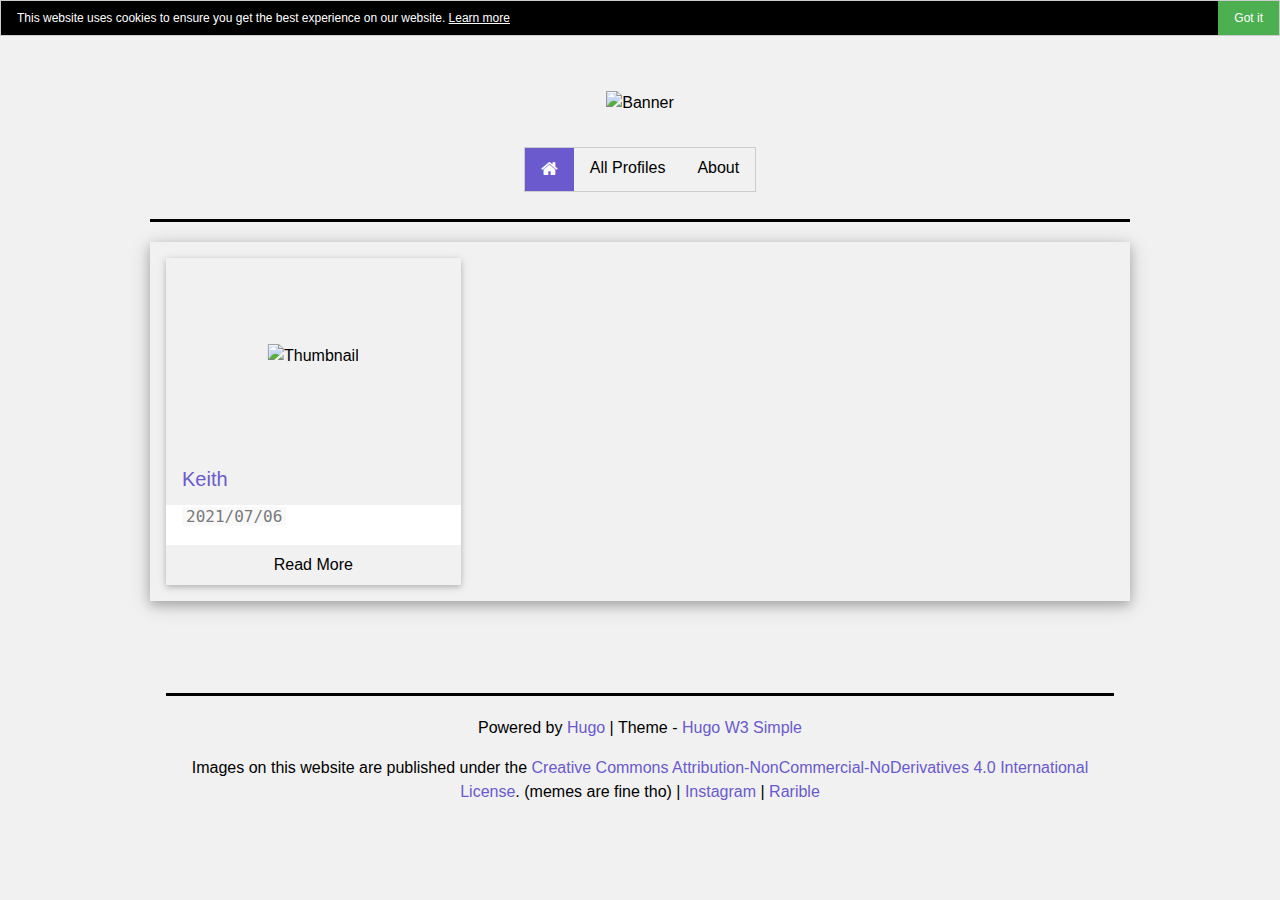
==== index.html @ 6371971c "first commit" ====
<!DOCTYPE html>
<html lang="en">
<head>
  
  <meta charset="utf-8">
<meta http-equiv="X-UA-Compatible" content="IE=edge">

  <META HTTP-EQUIV="CACHE-CONTROL" CONTENT="NO-CACHE">


 
<!-- Enable responsiveness on mobile devices -->
<meta name="viewport" content="width=device-width, initial-scale=1.0, maximum-scale=1">
<meta name="generator" content="Hugo 0.74.3" />


    

<title>The Boreal Geological Pet Rescue</title>


<meta name="twitter:card" content="summary"/>
<meta name="twitter:title" content=""/>
<meta name="twitter:description" content="Pet rock rescue and adoption shelter webpage"/>

<meta property="og:title" content="" />
<meta property="og:description" content="Pet rock rescue and adoption shelter webpage" />
<meta property="og:type" content="website" />
<meta property="og:url" content="https://example.com/" />
<meta property="og:updated_time" content="2021-07-06T18:14:19+02:00" /><meta property="og:site_name" content="The Boreal Geological Pet Rescue" />



<link rel="canonical" href="https://example.com/" />
<link href="https://example.com/index.xml" rel="alternate" type="application/rss+xml" title="" />
  <link href="https://example.com/index.xml" rel="feed" type="application/rss+xml" title="" />

<link rel="shortcut icon" href="/favicon.ico" type="image/x-icon">
<link rel="icon" href="/favicon.ico" type="image/x-icon">





<link rel="stylesheet" href="https://cdnjs.cloudflare.com/ajax/libs/font-awesome/4.7.0/css/font-awesome.min.css">
<link rel="stylesheet" href="https://fonts.googleapis.com/css?family=Allerta+Stencil">

<link rel="stylesheet" href="/css/w3.css" />


<link rel="stylesheet" href="/css/style.css" />









  
  
</head>
<body class="w3-light-grey">


    
    <header id="header">
         
        <div class="w3-right ">
<div class="w3-bar w3-light-grey  ">
  

  
      <span class="w3-hide-small">

      </span>
  
</div>
</div>
<br>
  <div class="w3-content">
  
  <div class="w3-container w3-center w3-padding-32 w3-hide-small"> 
      

  <img src="https://example.com/images/banner.png" alt="Banner">
  
    </div>
    <div class="w3-content w3-center">
    <div class="w3-bar w3-light-grey w3-border">
    <a href="/" class="w3-bar-item w3-button w3-large w3-deep-purple"><i class="fa fa-home"></i></a>
    
      <a href="/allposts/" class="w3-bar-item w3-button w3-hide-small">All Profiles</a>
    
      <a href="/about/" class="w3-bar-item w3-button w3-hide-small">About</a>
    
   
    
    <a href="javascript:void(0)" class="w3-bar-item w3-button w3-right w3-hide-large w3-hide-medium" onclick="displaymenu()">&#9776;</a>
  </div>

<div id="mobilemenu" class="w3-bar-block w3-light-grey w3-hide w3-hide-large w3-hide-medium">
  
      <a href="/allposts/" class="w3-bar-item w3-button">All Profiles</a>
      
      <a href="/about/" class="w3-bar-item w3-button">About</a>
      
  
</div>
</div>
</div>
<script>
function displaymenu() {
    var x = document.getElementById("mobilemenu");
    if (x.className.indexOf("w3-show") == -1) {
        x.className += " w3-show";
    } else { 
        x.className = x.className.replace(" w3-show", "");
    }
}
</script>



    
    <hr class="headfoot">
   
      
    </header>
    
<div class="w3-content">
    
      <div>
        
        <div id="content" >
          <div class="w3-content w3-card-4" >







  
  


  
    
      <div class="w3-row  w3-section">
    
    
    <div class="w3-col w3-container w3-section m12 l4 ">
      <div class="w3-card-2 w3-hover-shadow " >

        
          
            
             
             
                  
                  <div class="w3-hover-opacity thumb ">
                     
                        <img src="/images/petRock_001.png" alt="Thumbnail" /></div>
                      
                  
            
          
        
   
      <header class="w3-container wraptext w3-text-indigo">
        <h4><a href="https://example.com/keith/">Keith</a></h4>
        
               
      </header>


    <div class="w3-container wraptext w3-white">
      <code> 2021/07/06 </code>
      
      <p>
        
        
      
      
      </p>

    </div>

     

      <footer >
        <a href="https://example.com/keith/"><button class="w3-button w3-light-grey w3-block w3-hover-grey">Read More</button></a>
      </footer>
    </div>
    </div>
    
      </div>
    

   

  
  </ul>

  </div>

  <br>
  <div class="w3-content" > 
    <div class="w3-bar w3-section w3-hide-large w3-hide-medium">
          
    
      
  </div>
  <nav class="w3-center w3-hide-small">

</nav>
</div>

        </div>
        
           
          

        
        
      </div>
    

   
    <footer id="footer" >
      <div class="w3-container w3-center w3-padding-32"> 
  
  <hr class="headfoot">
  <p>Powered by <a href="https://gohugo.io">Hugo</a> | Theme - <a href="https://github.com/jesselau76/hugo-w3-simple">Hugo W3 Simple</a>
  </p>
  Images on this website are published under the <a href="https://creativecommons.org/licenses/by-nc-nd/4.0/">Creative Commons Attribution-NonCommercial-NoDerivatives 4.0 International License</a>. (memes are fine tho) | <a href="https://github.com/johndoe">Instagram</a> | <a href="https://twitter.com/johndoe">Rarible</a>
  
</div>

    </footer>
    

    
  </div>

   
  <div id="cookiebar" class="w3-bar w3-top w3-black w3-border   " >
  
  <span class="w3-bar-item w3-small">This website uses cookies to ensure you get the best experience on our website. <a href="/privacy-policy/">Learn more</a></span>
  <span onclick="gotitcookiebar()"
  class="w3-button w3-small w3-green w3-right">Got it</span>
   </div>

    
<script>
function gotitcookiebar() {
    var x =document.getElementById("cookiebar");
    x.style.display = "none";
var x = document.getElementsByTagName("BODY")[0];
    x.style.paddingTop = "0px";
    

}


    
function checkCookie() {
    var user=getCookie("cookiebardisplayed");
    if (user == "") {
      setCookie("cookiebardisplayed","0",365);}

    user=getCookie("cookiebardisplayed");
    if (user =="0")
    {

        var x =document.getElementById("cookiebar");
    x.style.display = "block";
    var h = document.getElementById('cookiebar').clientHeight;
    
    var x = document.getElementsByTagName("BODY")[0];
    x.style.paddingTop = h+"px";
    setCookie("cookiebardisplayed","1",365);
    } 
    
}
function setCookie(cname,cvalue,exdays) {
    var d = new Date();
    d.setTime(d.getTime() + (exdays*24*60*60*1000));
    var expires = "expires=" + d.toGMTString();
    document.cookie = cname + "=" + cvalue + ";" + expires + ";path=/";
}

function getCookie(cname) {
    var name = cname + "=";
    var decodedCookie = decodeURIComponent(document.cookie);
    var ca = decodedCookie.split(';');
    for(var i = 0; i < ca.length; i++) {
        var c = ca[i];
        while (c.charAt(0) == ' ') {
            c = c.substring(1);
        }
        if (c.indexOf(name) == 0) {
            return c.substring(name.length, c.length);
        }
    }
    return "";
}
document.addEventListener('DOMContentLoaded', function() {
    checkCookie();
}, false);

</script>   


  
    
 
    
    <script>
    
    function isVisible(elem) {

      let coords = elem.getBoundingClientRect();

      let windowHeight = document.documentElement.clientHeight;

      
      let topVisible = coords.top > 0 && coords.top < windowHeight;
      let bottomVisible = coords.bottom < windowHeight && coords.bottom > 0;

      return topVisible || bottomVisible;
    }

    

    function showVisible() {
      for (let img of document.querySelectorAll('img')) {
        let realSrc = img.dataset.src;
        if (!realSrc) continue;

        if (isVisible(img)) {
          

          img.src = realSrc;

          img.dataset.src = '';
        }
      }
      if ( Array.from(document.querySelectorAll('[data-src]')).every(
        img => img.getAttribute('data-src') === '') ) {
        window.removeEventListener('scroll', showVisible)
      }

    }

    window.addEventListener('scroll', showVisible);
    showVisible();
  </script>


    
    
<script>

window.onscroll = function() {scrollFunction()};

function scrollFunction() {
  <!-- TOC -->
    
    <!-- cookie bar -->
    
    if (document.body.scrollTop > 50 || document.documentElement.scrollTop > 50) {
        var x =document.getElementById("cookiebar");
        x.style.display = "none";
        var x = document.getElementsByTagName("BODY")[0];
        x.style.paddingTop = "0px";

    } 
    
<!-- Back to top -->
    
    <!-- scroll indicator -->
    

    <!-- allowads -->
    
}


</script>



  

</body>
</html>
---- css/style.css ----
body
{
  /*font-family: "Hiragino Sans GB", "Microsoft YaHei", "Helvetica Neue", Helvetica, "Lucida Grande", "Luxi Sans", Arial, sans-serif;*/
  font-family: "Segoe UI",Arial,sans-serif;
}
body, p
{
  font-size:16px;

}
.w3-allerta {
  font-family: "Allerta Stencil", Sans-serif;
}

hr {
  border-top: 1px dashed black;
  max-width:980px;
  margin-left: auto;
    margin-right: auto;
}

hr.headfoot {
  border-top: 3px solid rgb(0, 0, 0);
}

hr.tag {
  border-top: 1px dotted red;
}

a{
  color:SlateBlue;
}
a:link {

    text-decoration: none;
}

/* mouse over link */
a:hover {
    color: blue;
  }
/* code */
.w3-code{width:auto;background-color:#fff;padding:8px 12px;border-left:4px solid #4CAF50;overflow-x:auto;word-wrap:break-word;}

code { color:rgb(121, 121, 121);background-color:#f9f9f9;padding-left:4px;padding-right:4px; }
/* misc elements */
.wraptext{word-wrap:break-word}

#content img, iframe, video { 
    max-width: 100%; 
    height:auto;
    display: block;
    margin-left: auto;
    margin-right: auto;
    }

/* custom blockquote */

blockquote {
    margin: 20px 0 30px;
    border-left: #2EA3F2 5px solid;
    padding-left: 20px;
    line-height: 2em;
}
blockquote p {
    padding-bottom: 0px;
  
  
}

/* change em to color red */

em {
   
   font-style: normal;
   color:crimson;
}
/* cookie bar css */
#cookiebar
{
display:none;
}

#cookiebar a
{
color: white;
text-decoration: underline;
}

/* social share css */

.w3-tooltip:hover .w3-text{z-index: 1;display:inline-block}

  @media screen and (min-width: 1025px)
  {
  .icon-bar {
    position: fixed;
    top: 50%;
    left:0;
    -webkit-transform: translateY(-50%);
    -ms-transform: translateY(-50%);
    transform: translateY(-50%);
  }

  .icon-bar a {
  display: block;
  text-align: center;
  padding: 16px;
  transition: all 0.3s ease;
  color: white;
  font-size: 20px;
  }
  
  }
  @media screen and (max-width: 1024px) {
  .icon-bar {
    position: relative;
    width: 100%;
    max-width: 350px;
    margin-left: auto;
    margin-right:auto;
    
  }

  .icon-bar a {
    float: left;
    width: 20%;
    text-align: center;
    padding: 12px 0;
    transition: all 0.3s ease;
    color: white;
    font-size: 20px;
  }
   .bookmark {
  
  border-radius: 36px   0px 0px 36px!important ;
}

 .linkedin {
  
  border-radius: 0px  36px 36px 0px!important;
  }

  }

  

  .icon-bar a:hover {
  background-color: #000;
  }

  .bookmark {
  background: #bb0000;
  color: white;
  border-radius: 36px 36px 0px 0px;
}


  .facebook {
  background: #3B5998;
  color: white;
  }

  .twitter {
  background: #55ACEE;
  color: white;
  }

  .google {
  background: #dd4b39;
  color: white;
  }

  .linkedin {
  background: #007bb5;
  color: white;
  border-radius: 0px 0px 36px 36px;
  }

/* search function css */

 * {
    box-sizing: border-box;
}

.overlay {
    height: 100%;
    width: 100%;
    display: none;
    position: fixed;
    z-index: 1;
    top: 0;
    left: 0;
    background-color: rgb(0,0,0);
    background-color: rgba(0,0,0, 0.9);
}

.overlay-content {
    position: relative;
    top: 46%;
    width: 80%;
    text-align: center;
    margin-top: 30px;
    margin: auto;
}

.overlay .closebtn {
    position: absolute;
    top: 20px;
    right: 45px;
    font-size: 60px;
    cursor: pointer;
    color: white;
}

.overlay .closebtn:hover {
    color: #ccc;
}

.overlay input[type=text] {
    padding: 15px;
    font-size: 17px;
    border: none;
    float: left;
    width: 80%;
    background: white;
}

.overlay input[type=text]:hover {
    background: #f1f1f1;
}

.overlay button {
    float: left;
    width: 20%;
    padding: 15px;
    background: #ddd;
    font-size: 17px;
    border: none;
    cursor: pointer;
}

.overlay button:hover {
    background: #bbb;
}
  
/* pagination */

.pagination {
    display: inline-block;
}

.pagination a {
    color: white;
    float: left;
    padding: 8px 16px;
    text-decoration: none;
    border: 1px solid #ddd;
   
    background-color: #2196F3;
}

.pagination .active a {
    background-color: #4CAF50;
    color: white;
    border: 1px solid #4CAF50;
}

.pagination a:hover:not(.active) {background-color: #4CAF50;}

.pagination li { display: inline; }

.pagination a:first-child {
    border-top-left-radius: 5px;
    border-bottom-left-radius: 5px;
}

.pagination a:last-child {
    border-top-right-radius: 5px;
    border-bottom-right-radius: 5px;
}

/* toc */
#TableOfContents ul{list-style-type:none;padding:0;margin:0}
#TableOfContents ul li{padding:8px 16px;border-bottom:1px solid #ddd}
#TableOfContents ul li:last-child{border-bottom:none}

#toc {
  display: none;
  position: fixed;
  top: 20px;
  right: 0;
  z-index: 99;  
 
}
/* backtotop */

#backtotop {
 display:none;
 z-index: 99;
    position: fixed;
    right: 105px;
    bottom:200px;
    -webkit-transform:translateX(100%) rotate(270deg);
    transform:translateX(100%) rotate(270deg);
  -webkit-transition: all 0.2s ease,-webkit-transform 0.6s ease;
    transition: all 0.2s ease,-webkit-transform 0.6s ease;
    transition: all 0.2s ease,transform 0.6s ease;
    transition: all 0.2s ease,transform 0.6s ease,-webkit-transform 0.6s ease;
 
   
}

/* glowing logo */
.glow {
  
  
  -webkit-animation: glow 2s ease-in-out infinite alternate;
  -moz-animation: glow 2s ease-in-out infinite alternate;
  animation: glow 2s ease-in-out infinite alternate;
}

@-webkit-keyframes glow {
  from {
     text-shadow: 0 0 10px #fff, 0 0 20px #fff, 0 0 30px #FFD662, 0 0 40px #DD4132, 0 0 50px #DD4132, 0 0 60px #FFD662, 0 0 70px #DD4132;
  }
  to {
    text-shadow: 0 0 20px #fff, 0 0 30px #fff, 0 0 40px #6B5B95, 0 0 50px #6B5B95, 0 0 60px #6B5B95, 0 0 70px #6B5B95, 0 0 80px #6B5B95;
  }
}
/* scroll indicator */
.progress-container {
display:none;
position: fixed;
  top: 0;
  z-index: 1;
  width: 100%;
  background-color: #f1f1f1;
  width: 100%;
  height: 4px;
  background: #ccc;
}

.progress-bar {
  height: 4px;
  background: #f44336;
  width: 0%;
}

.thumb {
   position: relative;
   width: 100%;
   padding-top: 66.66%; /* 3:2 Aspect Ratio */
   height: 0;
  overflow: hidden;

}

.thumb img {
    position:  absolute;
   top: 50%;
    left: 50%;
    transform: translate(-50%, -50%);
    max-height: 100%;
    max-width: 100%;
   
}

/* allowads */

.adBanner {
    
    height: 1px;
    width: 1px;
}

.allowads-overlay {
    height: 100%;
    width: 0;
    position: fixed;
    z-index: 2;
    top: 0;
    left: 0;
    background-color: rgb(255,255,255);
    background-color: rgba(255,255,255, 0.9);
    overflow-x: hidden;
    transition: 0.5s;
}

.allowads-overlay-content {
    position: relative;
    top: 25%;
    width: 61.8%;
    text-align: center;
    margin-top: 30px;
    margin-left:auto;
    margin-right:auto;
    
}
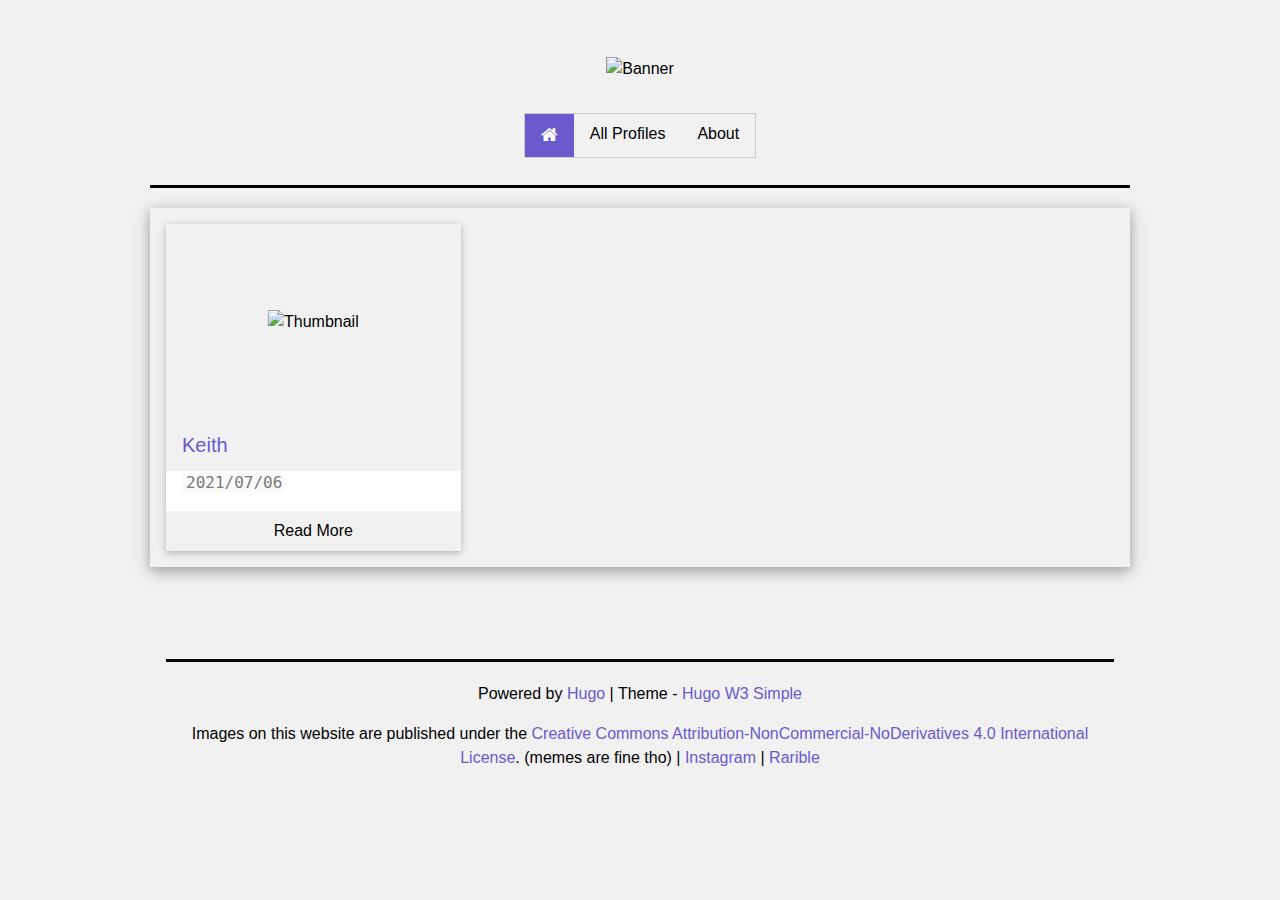
==== commit d9047ff4: "bugsmashing" ====
--- a/index.html
+++ b/index.html
@@ -27,14 +27,14 @@
 <meta property="og:title" content="" />
 <meta property="og:description" content="Pet rock rescue and adoption shelter webpage" />
 <meta property="og:type" content="website" />
-<meta property="og:url" content="https://example.com/" />
+<meta property="og:url" content="https://pedantic-snyder-362b5b.netlify.app/" />
 <meta property="og:updated_time" content="2021-07-06T18:14:19+02:00" /><meta property="og:site_name" content="The Boreal Geological Pet Rescue" />
 
 
 
-<link rel="canonical" href="https://example.com/" />
-<link href="https://example.com/index.xml" rel="alternate" type="application/rss+xml" title="" />
-  <link href="https://example.com/index.xml" rel="feed" type="application/rss+xml" title="" />
+<link rel="canonical" href="https://pedantic-snyder-362b5b.netlify.app/" />
+<link href="https://pedantic-snyder-362b5b.netlify.app/index.xml" rel="alternate" type="application/rss+xml" title="" />
+  <link href="https://pedantic-snyder-362b5b.netlify.app/index.xml" rel="feed" type="application/rss+xml" title="" />
 
 <link rel="shortcut icon" href="/favicon.ico" type="image/x-icon">
 <link rel="icon" href="/favicon.ico" type="image/x-icon">
@@ -85,7 +85,7 @@
   <div class="w3-container w3-center w3-padding-32 w3-hide-small"> 
       
 
-  <img src="https://example.com/images/banner.png" alt="Banner">
+  <img src="https://pedantic-snyder-362b5b.netlify.app/images/banner.png" alt="Banner">
   
     </div>
     <div class="w3-content w3-center">
@@ -171,7 +171,7 @@
         
    
       <header class="w3-container wraptext w3-text-indigo">
-        <h4><a href="https://example.com/keith/">Keith</a></h4>
+        <h4><a href="https://pedantic-snyder-362b5b.netlify.app/keith/">Keith</a></h4>
         
                
       </header>
@@ -192,7 +192,7 @@
      
 
       <footer >
-        <a href="https://example.com/keith/"><button class="w3-button w3-light-grey w3-block w3-hover-grey">Read More</button></a>
+        <a href="https://pedantic-snyder-362b5b.netlify.app/keith/"><button class="w3-button w3-light-grey w3-block w3-hover-grey">Read More</button></a>
       </footer>
     </div>
     </div>
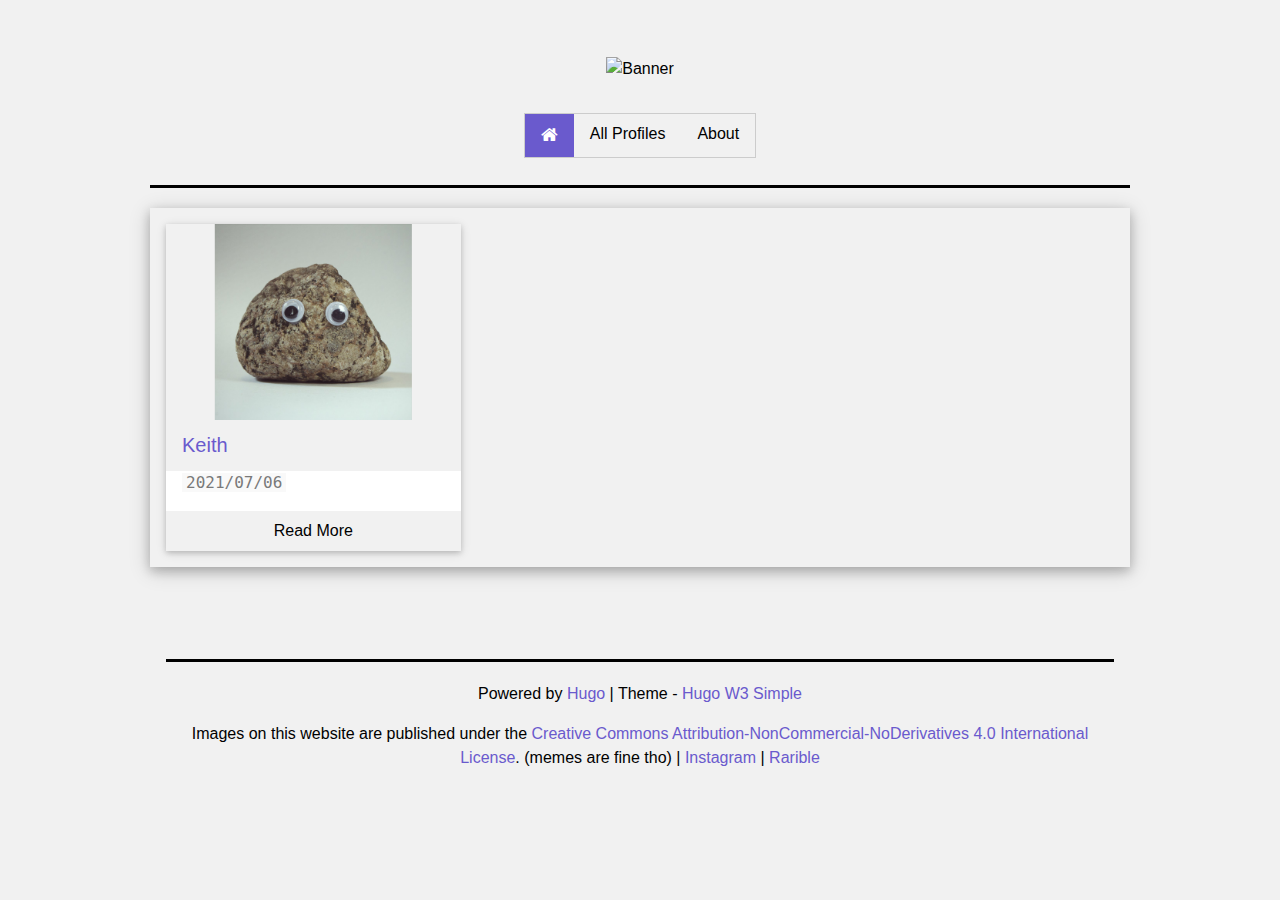
==== commit 1ecac4e0: "added favicon" ====
--- a/index.html
+++ b/index.html
@@ -22,19 +22,19 @@
 
 <meta name="twitter:card" content="summary"/>
 <meta name="twitter:title" content=""/>
-<meta name="twitter:description" content="Pet rock rescue and adoption shelter webpage"/>
+<meta name="twitter:description" content="The BGPR - a pet rock rescue and adoption shelter"/>
 
 <meta property="og:title" content="" />
-<meta property="og:description" content="Pet rock rescue and adoption shelter webpage" />
+<meta property="og:description" content="The BGPR - a pet rock rescue and adoption shelter" />
 <meta property="og:type" content="website" />
-<meta property="og:url" content="https://pedantic-snyder-362b5b.netlify.app/" />
+<meta property="og:url" content="https://the-bgpr.com/" />
 <meta property="og:updated_time" content="2021-07-06T18:14:19+02:00" /><meta property="og:site_name" content="The Boreal Geological Pet Rescue" />
 
 
 
-<link rel="canonical" href="https://pedantic-snyder-362b5b.netlify.app/" />
-<link href="https://pedantic-snyder-362b5b.netlify.app/index.xml" rel="alternate" type="application/rss+xml" title="" />
-  <link href="https://pedantic-snyder-362b5b.netlify.app/index.xml" rel="feed" type="application/rss+xml" title="" />
+<link rel="canonical" href="https://the-bgpr.com/" />
+<link href="https://the-bgpr.com/index.xml" rel="alternate" type="application/rss+xml" title="" />
+  <link href="https://the-bgpr.com/index.xml" rel="feed" type="application/rss+xml" title="" />
 
 <link rel="shortcut icon" href="/favicon.ico" type="image/x-icon">
 <link rel="icon" href="/favicon.ico" type="image/x-icon">
@@ -85,7 +85,7 @@
   <div class="w3-container w3-center w3-padding-32 w3-hide-small"> 
       
 
-  <img src="https://pedantic-snyder-362b5b.netlify.app/images/banner.png" alt="Banner">
+  <img src="https://the-bgpr.com/images/banner.png" alt="Banner">
   
     </div>
     <div class="w3-content w3-center">
@@ -156,22 +156,16 @@
       <div class="w3-card-2 w3-hover-shadow " >
 
         
-          
+        <div class="w3-hover-opacity thumb">
+           
+             
+              <img src="/images/petRock_001-thumb.jpg" alt="Thumbnail" />
             
-             
-             
-                  
-                  <div class="w3-hover-opacity thumb ">
-                     
-                        <img src="/images/petRock_001.png" alt="Thumbnail" /></div>
-                      
-                  
-            
-          
+        </div>
         
    
       <header class="w3-container wraptext w3-text-indigo">
-        <h4><a href="https://pedantic-snyder-362b5b.netlify.app/keith/">Keith</a></h4>
+        <h4><a href="https://the-bgpr.com/keith/">Keith</a></h4>
         
                
       </header>
@@ -192,7 +186,7 @@
      
 
       <footer >
-        <a href="https://pedantic-snyder-362b5b.netlify.app/keith/"><button class="w3-button w3-light-grey w3-block w3-hover-grey">Read More</button></a>
+        <a href="https://the-bgpr.com/keith/"><button class="w3-button w3-light-grey w3-block w3-hover-grey">Read More</button></a>
       </footer>
     </div>
     </div>
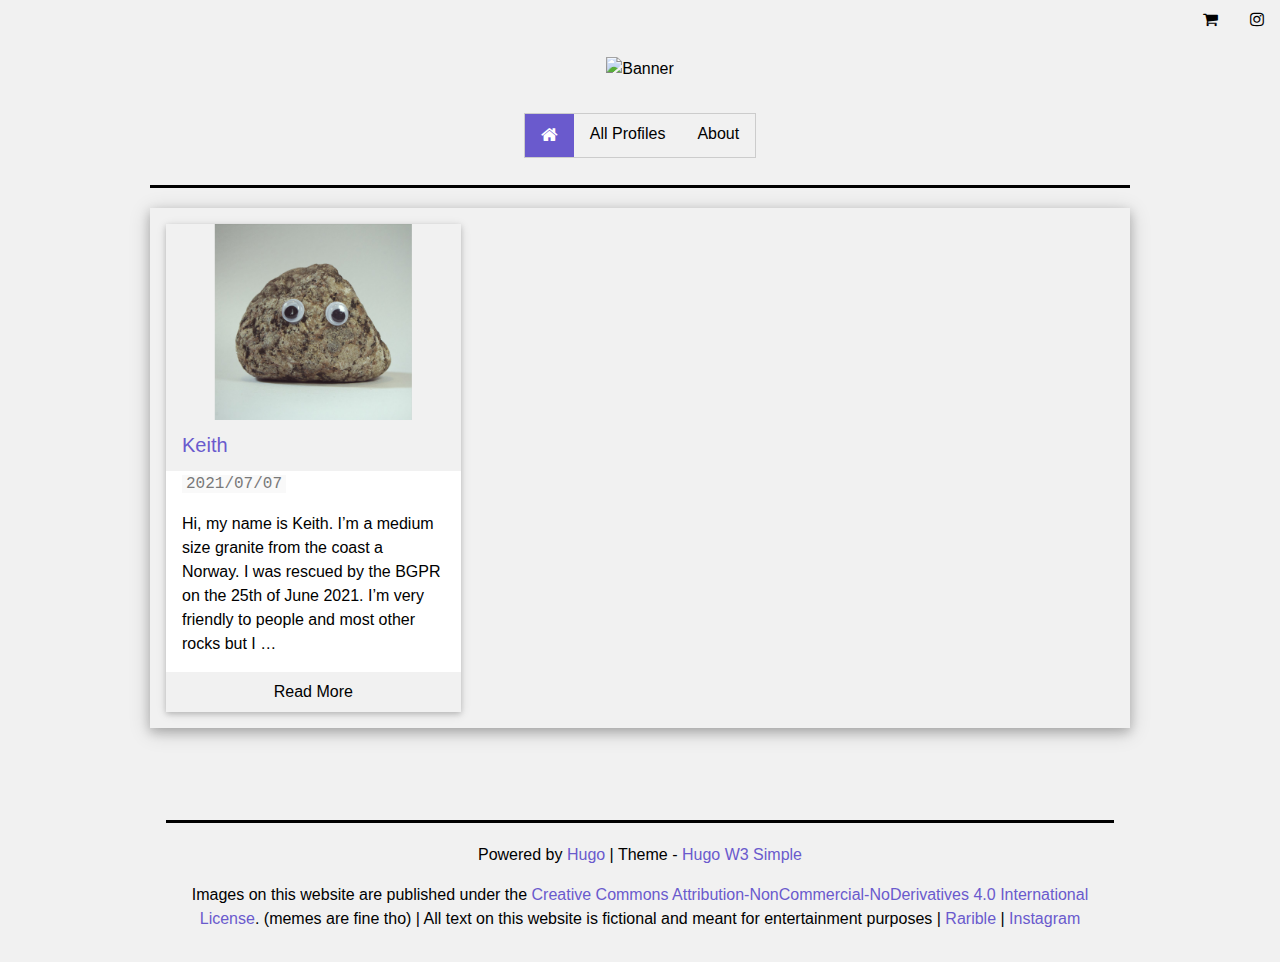
==== commit 5fbf6963: "added Keith bio, instagram links, disclaimer, small tweaks" ====
--- a/index.html
+++ b/index.html
@@ -28,7 +28,7 @@
 <meta property="og:description" content="The BGPR - a pet rock rescue and adoption shelter" />
 <meta property="og:type" content="website" />
 <meta property="og:url" content="https://the-bgpr.com/" />
-<meta property="og:updated_time" content="2021-07-06T18:14:19+02:00" /><meta property="og:site_name" content="The Boreal Geological Pet Rescue" />
+<meta property="og:updated_time" content="2021-07-07T00:00:00+00:00" /><meta property="og:site_name" content="The Boreal Geological Pet Rescue" />
 
 
 
@@ -74,6 +74,10 @@
 
   
       <span class="w3-hide-small">
+        
+        <a href="RRRRRRRRRRRRRRR" class="w3-bar-item w3-button w3-hover-deep-purple"><i class="fa fa-shopping-cart"></i></a>
+        
+        <a href="https://www.instagram.com/the.bgpr/" class="w3-bar-item w3-button w3-hover-deep-purple"><i class="fa fa-instagram"></i></a>
 
       </span>
   
@@ -172,13 +176,15 @@
 
 
     <div class="w3-container wraptext w3-white">
-      <code> 2021/07/06 </code>
+      <code> 2021/07/07 </code>
       
       <p>
         
         
       
-      
+      Hi, my name is Keith.
+I&rsquo;m a medium size granite from the coast a Norway.
+I was rescued by the BGPR on the 25th of June 2021. I&rsquo;m very friendly to people and most other rocks but I &hellip;
       </p>
 
     </div>
@@ -230,7 +236,7 @@
   <hr class="headfoot">
   <p>Powered by <a href="https://gohugo.io">Hugo</a> | Theme - <a href="https://github.com/jesselau76/hugo-w3-simple">Hugo W3 Simple</a>
   </p>
-  Images on this website are published under the <a href="https://creativecommons.org/licenses/by-nc-nd/4.0/">Creative Commons Attribution-NonCommercial-NoDerivatives 4.0 International License</a>. (memes are fine tho) | <a href="https://github.com/johndoe">Instagram</a> | <a href="https://twitter.com/johndoe">Rarible</a>
+  Images on this website are published under the <a href="https://creativecommons.org/licenses/by-nc-nd/4.0/">Creative Commons Attribution-NonCommercial-NoDerivatives 4.0 International License</a>. (memes are fine tho) | All text on this website is fictional and meant for entertainment purposes | <a href="RRRRRRRRRRRRRRRRR">Rarible</a> | <a href="https://www.instagram.com/the.bgpr/">Instagram</a>
   
 </div>
 
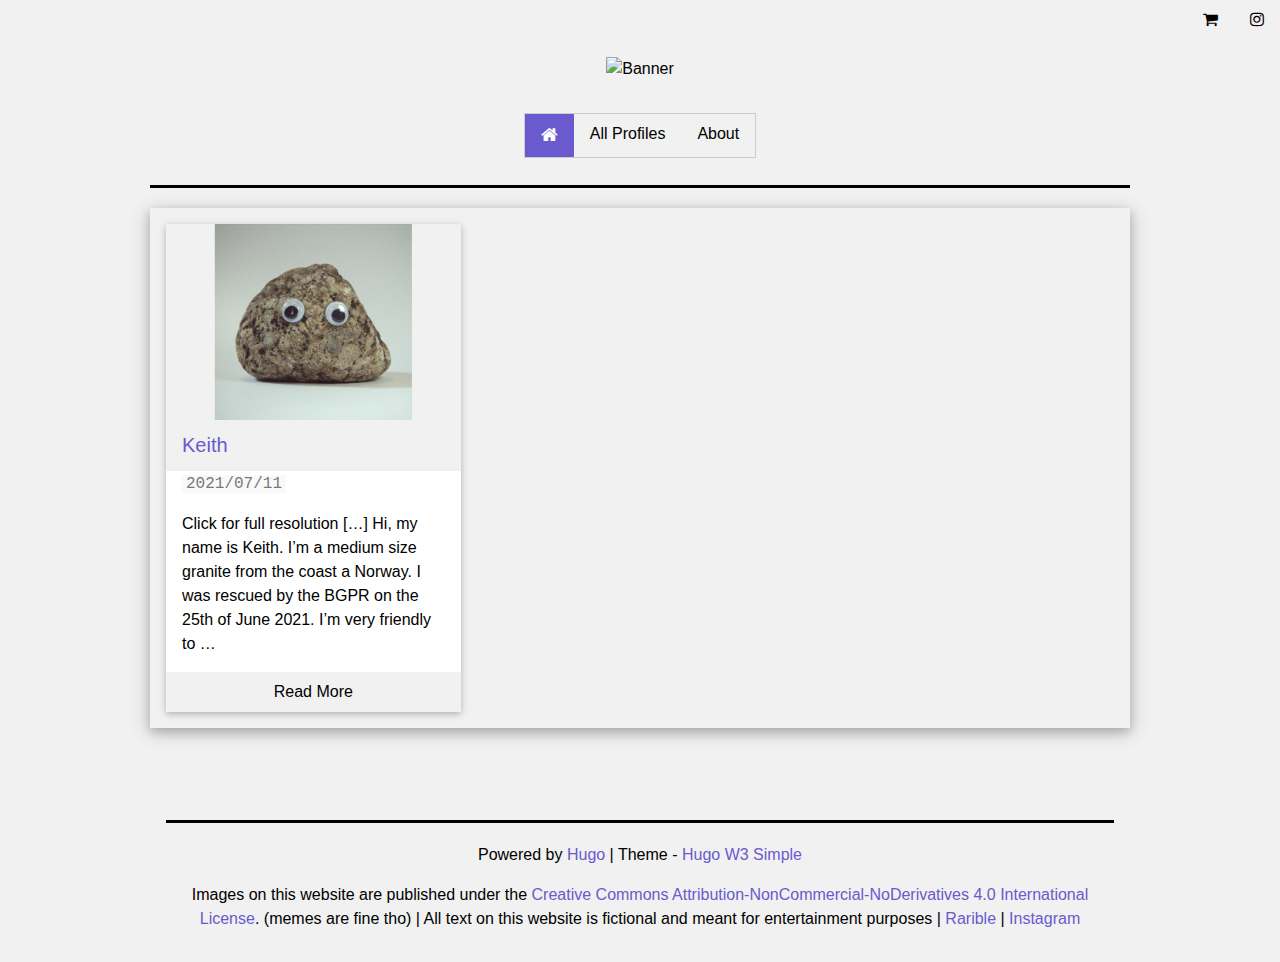
==== commit 226124b3: "Rarible links and Keith" ====
--- a/index.html
+++ b/index.html
@@ -28,7 +28,7 @@
 <meta property="og:description" content="The BGPR - a pet rock rescue and adoption shelter" />
 <meta property="og:type" content="website" />
 <meta property="og:url" content="https://the-bgpr.com/" />
-<meta property="og:updated_time" content="2021-07-07T00:00:00+00:00" /><meta property="og:site_name" content="The Boreal Geological Pet Rescue" />
+<meta property="og:updated_time" content="2021-07-11T00:00:00+00:00" /><meta property="og:site_name" content="The Boreal Geological Pet Rescue" />
 
 
 
@@ -75,7 +75,7 @@
   
       <span class="w3-hide-small">
         
-        <a href="RRRRRRRRRRRRRRR" class="w3-bar-item w3-button w3-hover-deep-purple"><i class="fa fa-shopping-cart"></i></a>
+        <a href="https://rarible.com/the-bgpr" class="w3-bar-item w3-button w3-hover-deep-purple"><i class="fa fa-shopping-cart"></i></a>
         
         <a href="https://www.instagram.com/the.bgpr/" class="w3-bar-item w3-button w3-hover-deep-purple"><i class="fa fa-instagram"></i></a>
 
@@ -176,15 +176,16 @@
 
 
     <div class="w3-container wraptext w3-white">
-      <code> 2021/07/07 </code>
+      <code> 2021/07/11 </code>
       
       <p>
         
         
       
-      Hi, my name is Keith.
+      Click for full resolution
+[&hellip;] Hi, my name is Keith.
 I&rsquo;m a medium size granite from the coast a Norway.
-I was rescued by the BGPR on the 25th of June 2021. I&rsquo;m very friendly to people and most other rocks but I &hellip;
+I was rescued by the BGPR on the 25th of June 2021. I&rsquo;m very friendly to &hellip;
       </p>
 
     </div>
@@ -236,7 +237,7 @@
   <hr class="headfoot">
   <p>Powered by <a href="https://gohugo.io">Hugo</a> | Theme - <a href="https://github.com/jesselau76/hugo-w3-simple">Hugo W3 Simple</a>
   </p>
-  Images on this website are published under the <a href="https://creativecommons.org/licenses/by-nc-nd/4.0/">Creative Commons Attribution-NonCommercial-NoDerivatives 4.0 International License</a>. (memes are fine tho) | All text on this website is fictional and meant for entertainment purposes | <a href="RRRRRRRRRRRRRRRRR">Rarible</a> | <a href="https://www.instagram.com/the.bgpr/">Instagram</a>
+  Images on this website are published under the <a href="https://creativecommons.org/licenses/by-nc-nd/4.0/">Creative Commons Attribution-NonCommercial-NoDerivatives 4.0 International License</a>. (memes are fine tho) | All text on this website is fictional and meant for entertainment purposes | <a href="https://rarible.com/the-bgpr">Rarible</a> | <a href="https://www.instagram.com/the.bgpr/">Instagram</a>
   
 </div>
 
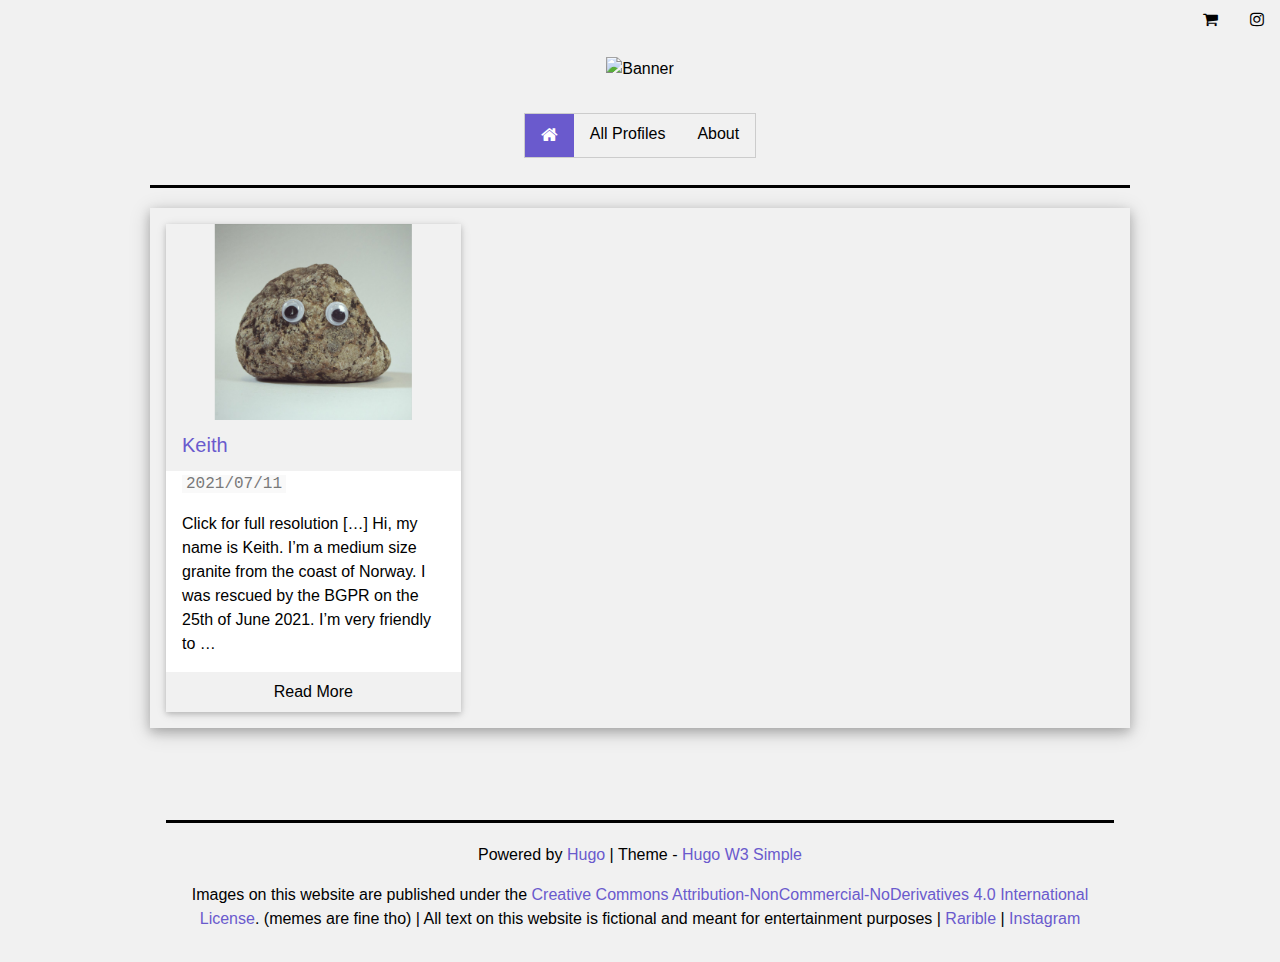
==== commit 34ee4107: "Keith profile typo" ====
--- a/index.html
+++ b/index.html
@@ -184,7 +184,7 @@
       
       Click for full resolution
 [&hellip;] Hi, my name is Keith.
-I&rsquo;m a medium size granite from the coast a Norway.
+I&rsquo;m a medium size granite from the coast of Norway.
 I was rescued by the BGPR on the 25th of June 2021. I&rsquo;m very friendly to &hellip;
       </p>
 
